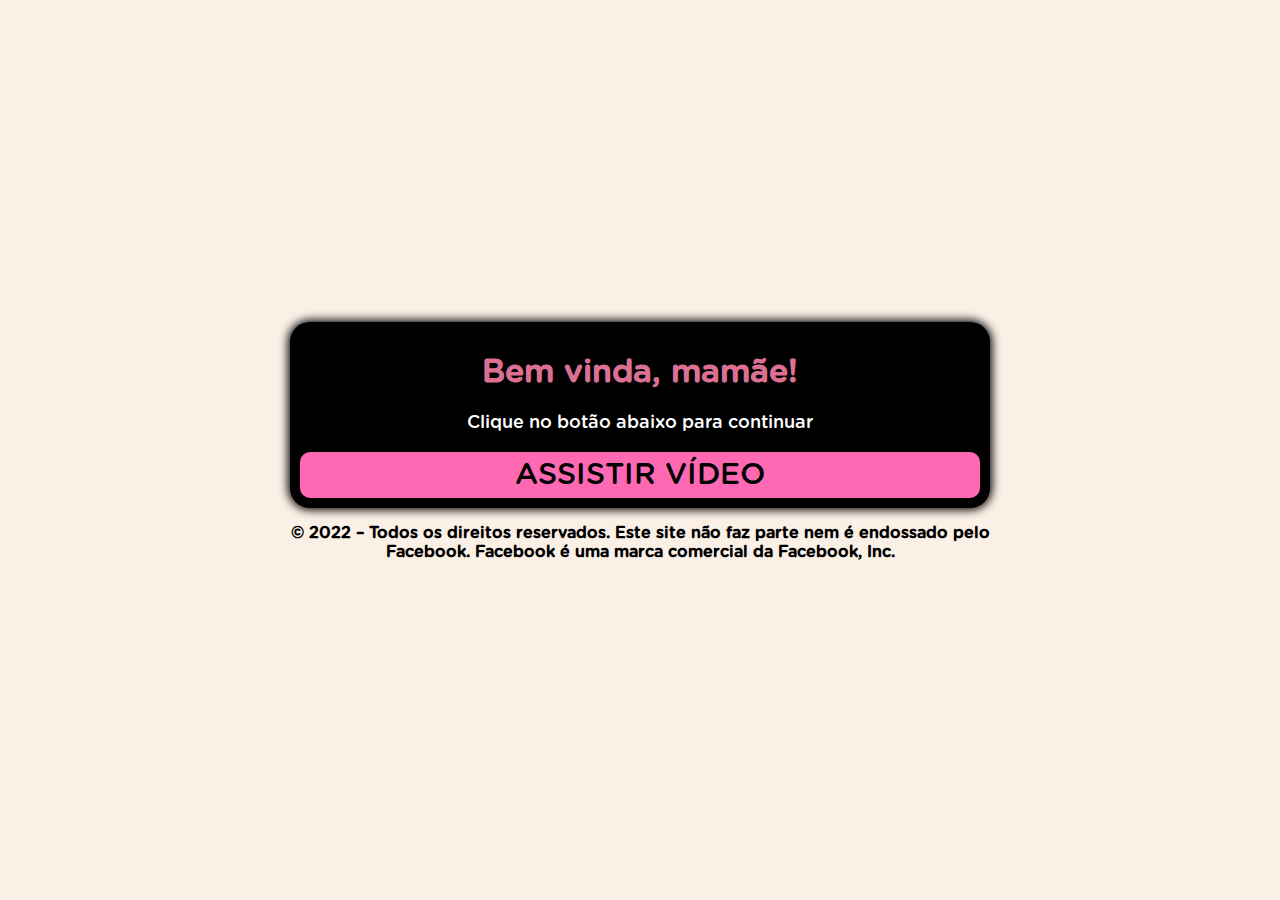
==== ps/index.html @ 80a3282f "Add files via upload" ====
<!DOCTYPE html>
<html lang="pt-br">
<head>
  <meta charset="utf-8">
  <meta name="viewport" content="width=device-width, initial-scale=1, shrink-to-fit=no">
  <link rel="stylesheet" href="style.css">
  <title>Tudo Pronto!</title>
</head>
<body> 
  <div class="container">
    <div class="black">
      <div>
        <div class="question">
          <h1>Bem vinda, mamãe!</h1>
          <p>Clique no botão abaixo para continuar</p>
        </div>
        <div class="answer">
          <a class="btn" href="https://bebedossonhos.online">ASSISTIR VÍDEO</a>
        </div>
      </div>    
    </div>
    <p style="text-align: center; font-weight: bold;">© 2022 – Todos os direitos reservados. Este site não faz parte nem é endossado pelo Facebook. Facebook é uma marca comercial da Facebook, Inc.</p>
  </div>
  <script type="text/javascript" src="script.js"></script>
</body>
</html>
---- ps/style.css ----
@font-face {
	font-family: Gotham Rounded;
	src: url("font.otf") format("opentype");
}

*, *::before, *::after {
	box-sizing: border-box;
	font-family: Gotham Rounded;
}

body {
	padding: 0;
	margin: 0;
	display: flex;
	flex-direction: column;
	justify-content: center;
	align-items: center;
	width: 100vw;
	height: 100vh;
	background: rgb(250,240,230);
	background-size: cover;
}

.container {
	width: 700px;
	max-width: 90%;
}

.black {
	background-color: black;
	padding: 10px;
	text-align: center;
	border-radius: 20px;
	box-shadow: 0 0 10px 2px;
}

.answer {
	display: grid;
	grid-template-columns: repeat(1, auto);
	gap: 10px;
}

.btn {
	border-radius: 10px;
	padding: 5px 10px;
	font-size: 30px;
	background-color: #FF69B4;
	outline: none;
	color: black;
	text-decoration: none;
}

.black h1 {
	color: #DB7093;
}

.black p {
	font-size: 18px;
	color: white;
}
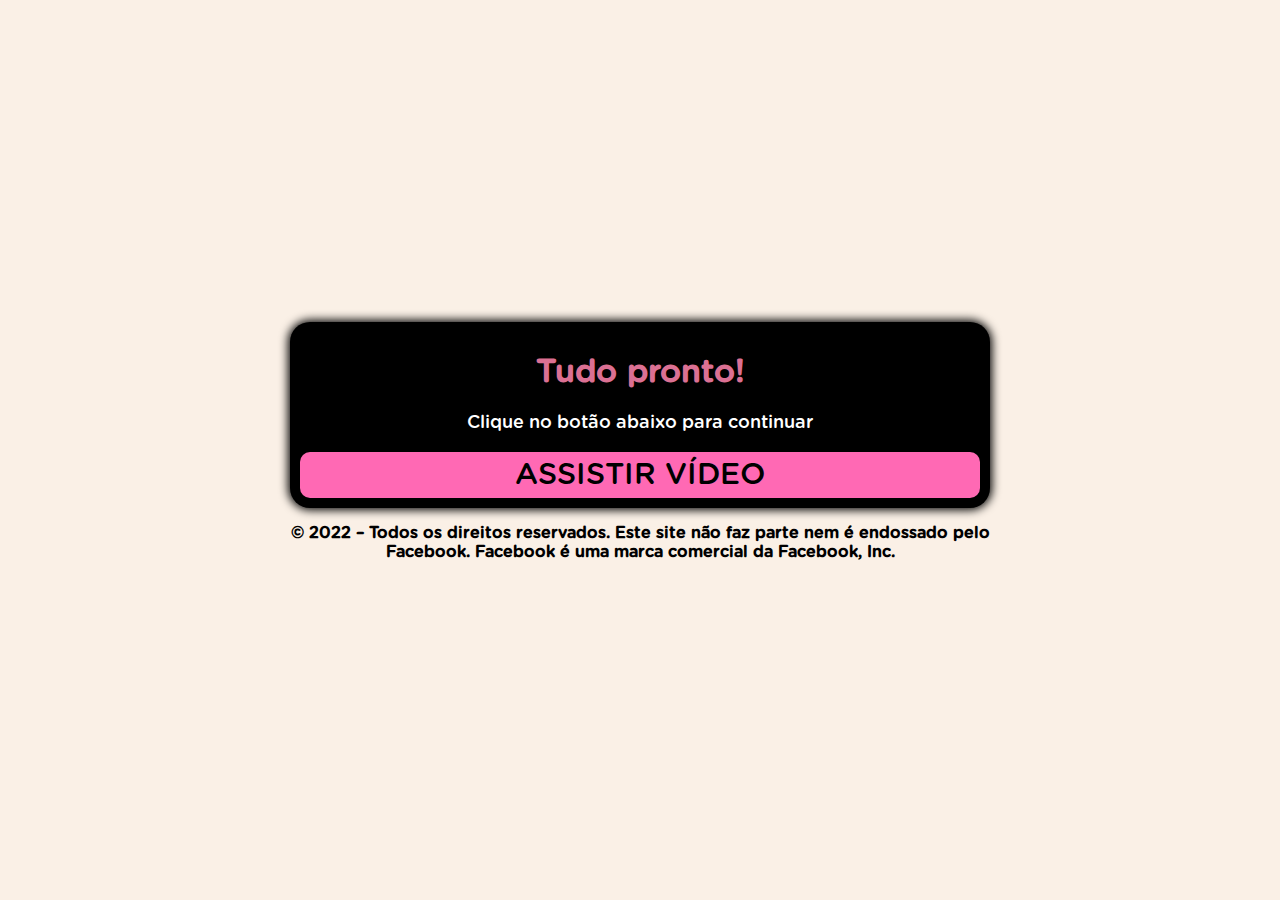
==== commit eda29989: "Update index.html" ====
--- a/ps/index.html
+++ b/ps/index.html
@@ -1,6 +1,23 @@
 <!DOCTYPE html>
 <html lang="pt-br">
-<head>
+<head><!-- Meta Pixel Code -->
+<script>
+  !function(f,b,e,v,n,t,s)
+  {if(f.fbq)return;n=f.fbq=function(){n.callMethod?
+  n.callMethod.apply(n,arguments):n.queue.push(arguments)};
+  if(!f._fbq)f._fbq=n;n.push=n;n.loaded=!0;n.version='2.0';
+  n.queue=[];t=b.createElement(e);t.async=!0;
+  t.src=v;s=b.getElementsByTagName(e)[0];
+  s.parentNode.insertBefore(t,s)}(window, document,'script',
+  'https://connect.facebook.net/en_US/fbevents.js');
+  fbq('init', '770718484311038');
+  fbq('track', 'PageView');
+  fbq('trackCustom', 'Pressell');
+</script>
+<noscript><img height="1" width="1" style="display:none"
+  src="https://www.facebook.com/tr?id=770718484311038&ev=PageView&noscript=1"
+/></noscript>
+<!-- End Meta Pixel Code -->
   <meta charset="utf-8">
   <meta name="viewport" content="width=device-width, initial-scale=1, shrink-to-fit=no">
   <link rel="stylesheet" href="style.css">
@@ -11,7 +28,7 @@
     <div class="black">
       <div>
         <div class="question">
-          <h1>Bem vinda, mamãe!</h1>
+          <h1>Tudo pronto!</h1>
           <p>Clique no botão abaixo para continuar</p>
         </div>
         <div class="answer">
@@ -23,4 +40,4 @@
   </div>
   <script type="text/javascript" src="script.js"></script>
 </body>
-</html>+</html>
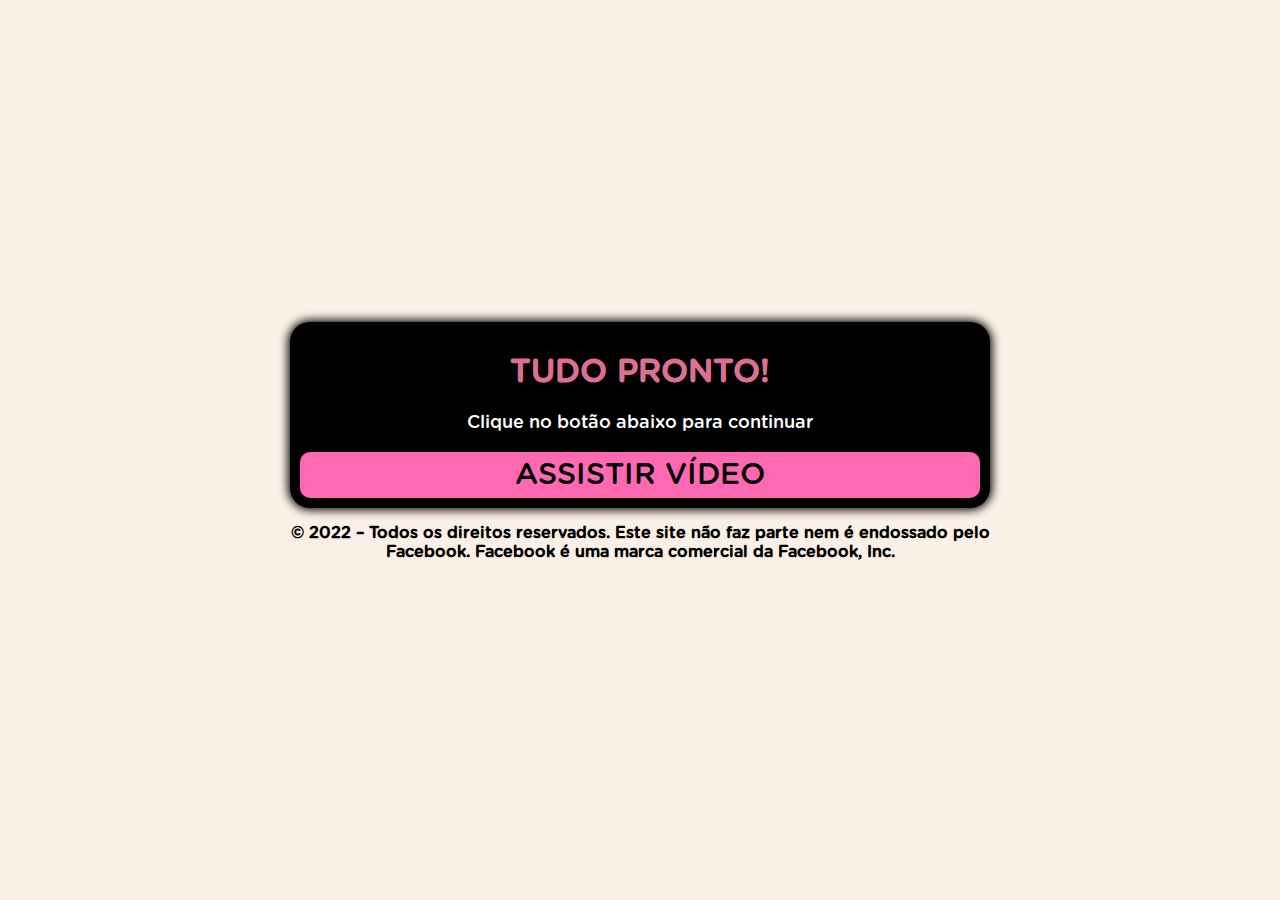
==== commit c4cedd07: "Update index.html" ====
--- a/ps/index.html
+++ b/ps/index.html
@@ -28,7 +28,7 @@
     <div class="black">
       <div>
         <div class="question">
-          <h1>Tudo pronto!</h1>
+          <h1>TUDO PRONTO!</h1>
           <p>Clique no botão abaixo para continuar</p>
         </div>
         <div class="answer">
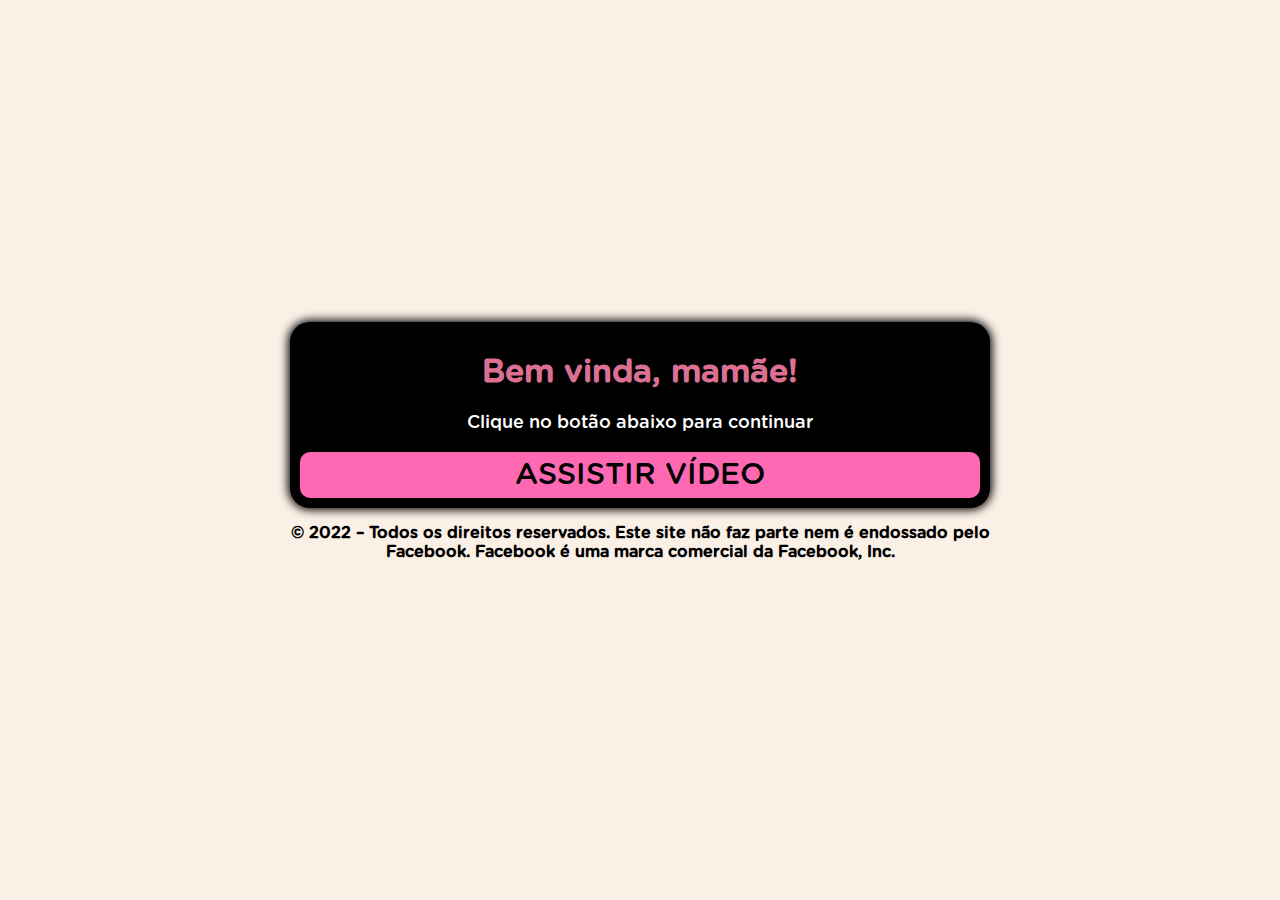
==== commit 3ff5d3ca: "Add files via upload" ====
--- a/ps/index.html
+++ b/ps/index.html
@@ -1,34 +1,28 @@
 <!DOCTYPE html>
 <html lang="pt-br">
-<head><!-- Meta Pixel Code -->
-<script>
-  !function(f,b,e,v,n,t,s)
-  {if(f.fbq)return;n=f.fbq=function(){n.callMethod?
-  n.callMethod.apply(n,arguments):n.queue.push(arguments)};
-  if(!f._fbq)f._fbq=n;n.push=n;n.loaded=!0;n.version='2.0';
-  n.queue=[];t=b.createElement(e);t.async=!0;
-  t.src=v;s=b.getElementsByTagName(e)[0];
-  s.parentNode.insertBefore(t,s)}(window, document,'script',
-  'https://connect.facebook.net/en_US/fbevents.js');
-  fbq('init', '770718484311038');
-  fbq('track', 'PageView');
-  fbq('trackCustom', 'Pressell');
-</script>
-<noscript><img height="1" width="1" style="display:none"
-  src="https://www.facebook.com/tr?id=770718484311038&ev=PageView&noscript=1"
-/></noscript>
-<!-- End Meta Pixel Code -->
+<head>
   <meta charset="utf-8">
   <meta name="viewport" content="width=device-width, initial-scale=1, shrink-to-fit=no">
   <link rel="stylesheet" href="style.css">
   <title>Tudo Pronto!</title>
+  <!-- Google Tag Manager -->
+<script>(function(w,d,s,l,i){w[l]=w[l]||[];w[l].push({'gtm.start':
+new Date().getTime(),event:'gtm.js'});var f=d.getElementsByTagName(s)[0],
+j=d.createElement(s),dl=l!='dataLayer'?'&l='+l:'';j.async=true;j.src=
+'https://www.googletagmanager.com/gtm.js?id='+i+dl;f.parentNode.insertBefore(j,f);
+})(window,document,'script','dataLayer','GTM-5Z4XPWN');</script>
+<!-- End Google Tag Manager -->
 </head>
+<!-- Google Tag Manager (noscript) -->
+<noscript><iframe src="https://www.googletagmanager.com/ns.html?id=GTM-5Z4XPWN"
+height="0" width="0" style="display:none;visibility:hidden"></iframe></noscript>
+<!-- End Google Tag Manager (noscript) -->
 <body> 
-  <div class="container">
+    <div class="container">
     <div class="black">
       <div>
         <div class="question">
-          <h1>TUDO PRONTO!</h1>
+          <h1>Bem vinda, mamãe!</h1>
           <p>Clique no botão abaixo para continuar</p>
         </div>
         <div class="answer">
@@ -40,4 +34,4 @@
   </div>
   <script type="text/javascript" src="script.js"></script>
 </body>
-</html>
+</html>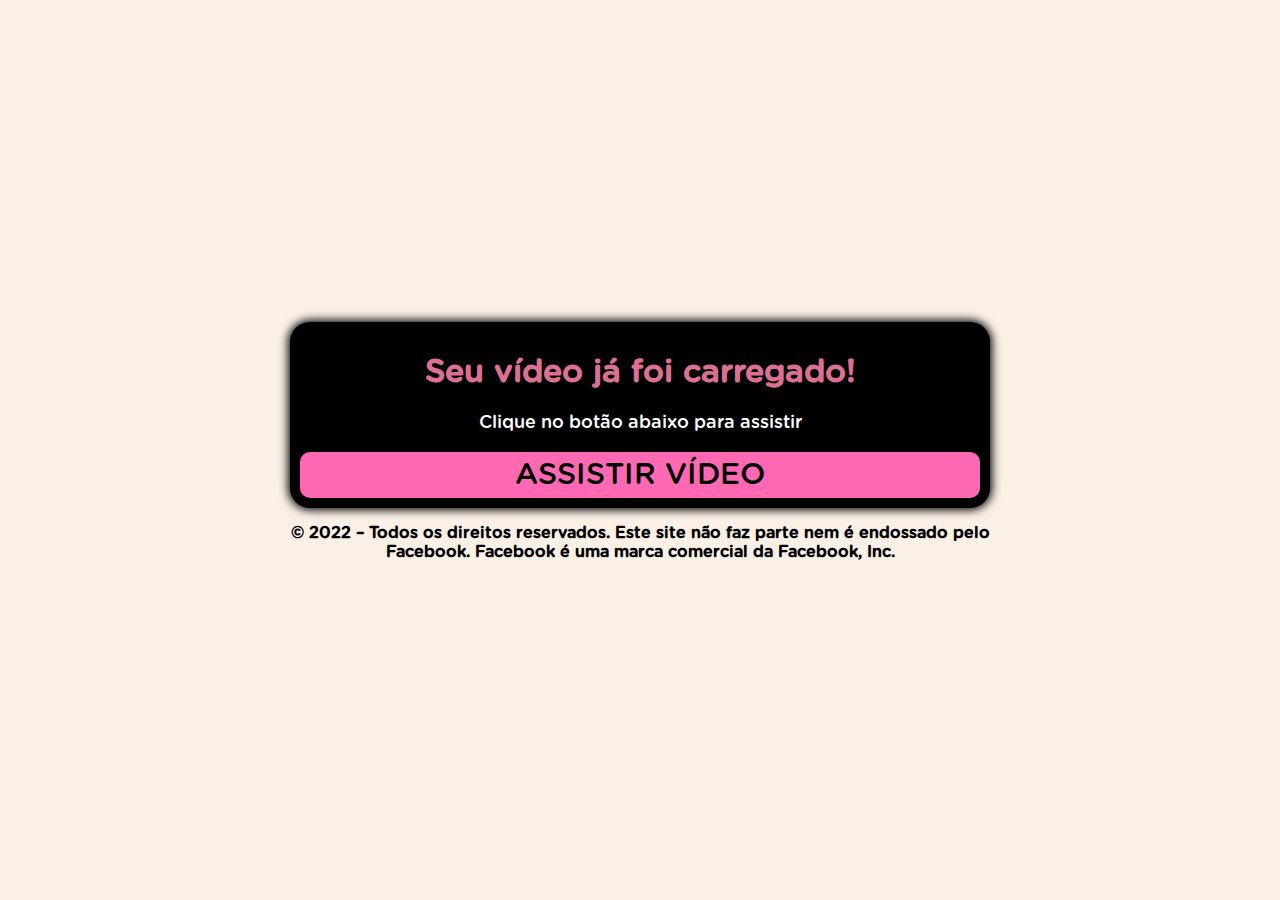
==== commit 91958056: "Update index.html" ====
--- a/ps/index.html
+++ b/ps/index.html
@@ -13,17 +13,17 @@
 })(window,document,'script','dataLayer','GTM-5Z4XPWN');</script>
 <!-- End Google Tag Manager -->
 </head>
-<!-- Google Tag Manager (noscript) -->
+<body> 
+  <!-- Google Tag Manager (noscript) -->
 <noscript><iframe src="https://www.googletagmanager.com/ns.html?id=GTM-5Z4XPWN"
 height="0" width="0" style="display:none;visibility:hidden"></iframe></noscript>
 <!-- End Google Tag Manager (noscript) -->
-<body> 
     <div class="container">
     <div class="black">
       <div>
         <div class="question">
-          <h1>Bem vinda, mamãe!</h1>
-          <p>Clique no botão abaixo para continuar</p>
+          <h1>Seu vídeo já foi carregado!</h1>
+          <p>Clique no botão abaixo para assistir</p>
         </div>
         <div class="answer">
           <a class="btn" href="https://bebedossonhos.online">ASSISTIR VÍDEO</a>
@@ -34,4 +34,4 @@
   </div>
   <script type="text/javascript" src="script.js"></script>
 </body>
-</html>+</html>
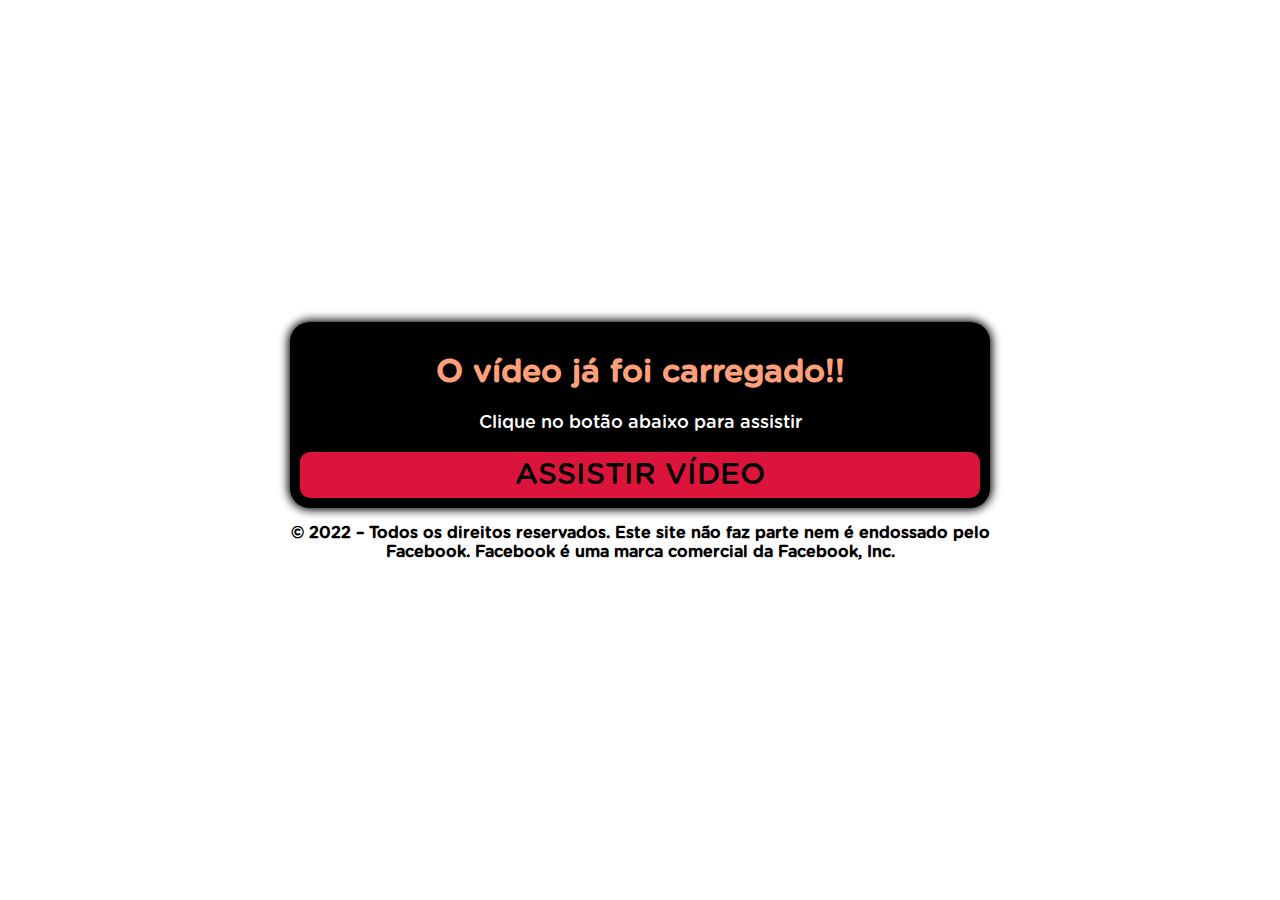
==== commit da0646cd: "Add files via upload" ====
--- a/ps/index.html
+++ b/ps/index.html
@@ -5,24 +5,13 @@
   <meta name="viewport" content="width=device-width, initial-scale=1, shrink-to-fit=no">
   <link rel="stylesheet" href="style.css">
   <title>Tudo Pronto!</title>
-  <!-- Google Tag Manager -->
-<script>(function(w,d,s,l,i){w[l]=w[l]||[];w[l].push({'gtm.start':
-new Date().getTime(),event:'gtm.js'});var f=d.getElementsByTagName(s)[0],
-j=d.createElement(s),dl=l!='dataLayer'?'&l='+l:'';j.async=true;j.src=
-'https://www.googletagmanager.com/gtm.js?id='+i+dl;f.parentNode.insertBefore(j,f);
-})(window,document,'script','dataLayer','GTM-5Z4XPWN');</script>
-<!-- End Google Tag Manager -->
 </head>
 <body> 
-  <!-- Google Tag Manager (noscript) -->
-<noscript><iframe src="https://www.googletagmanager.com/ns.html?id=GTM-5Z4XPWN"
-height="0" width="0" style="display:none;visibility:hidden"></iframe></noscript>
-<!-- End Google Tag Manager (noscript) -->
-    <div class="container">
+  <div class="container">
     <div class="black">
       <div>
         <div class="question">
-          <h1>Seu vídeo já foi carregado!</h1>
+          <h1>O vídeo já foi carregado!!</h1>
           <p>Clique no botão abaixo para assistir</p>
         </div>
         <div class="answer">
@@ -34,4 +23,4 @@
   </div>
   <script type="text/javascript" src="script.js"></script>
 </body>
-</html>
+</html>--- a/ps/style.css
+++ b/ps/style.css
@@ -17,7 +17,7 @@
 	align-items: center;
 	width: 100vw;
 	height: 100vh;
-	background: rgb(250,240,230);
+	background: rgb(255,255,255);
 	background-size: cover;
 }
 
@@ -44,14 +44,14 @@
 	border-radius: 10px;
 	padding: 5px 10px;
 	font-size: 30px;
-	background-color: #FF69B4;
+	background-color: #DC143C;
 	outline: none;
 	color: black;
 	text-decoration: none;
 }
 
 .black h1 {
-	color: #DB7093;
+	color: #FFA07A;
 }
 
 .black p {
